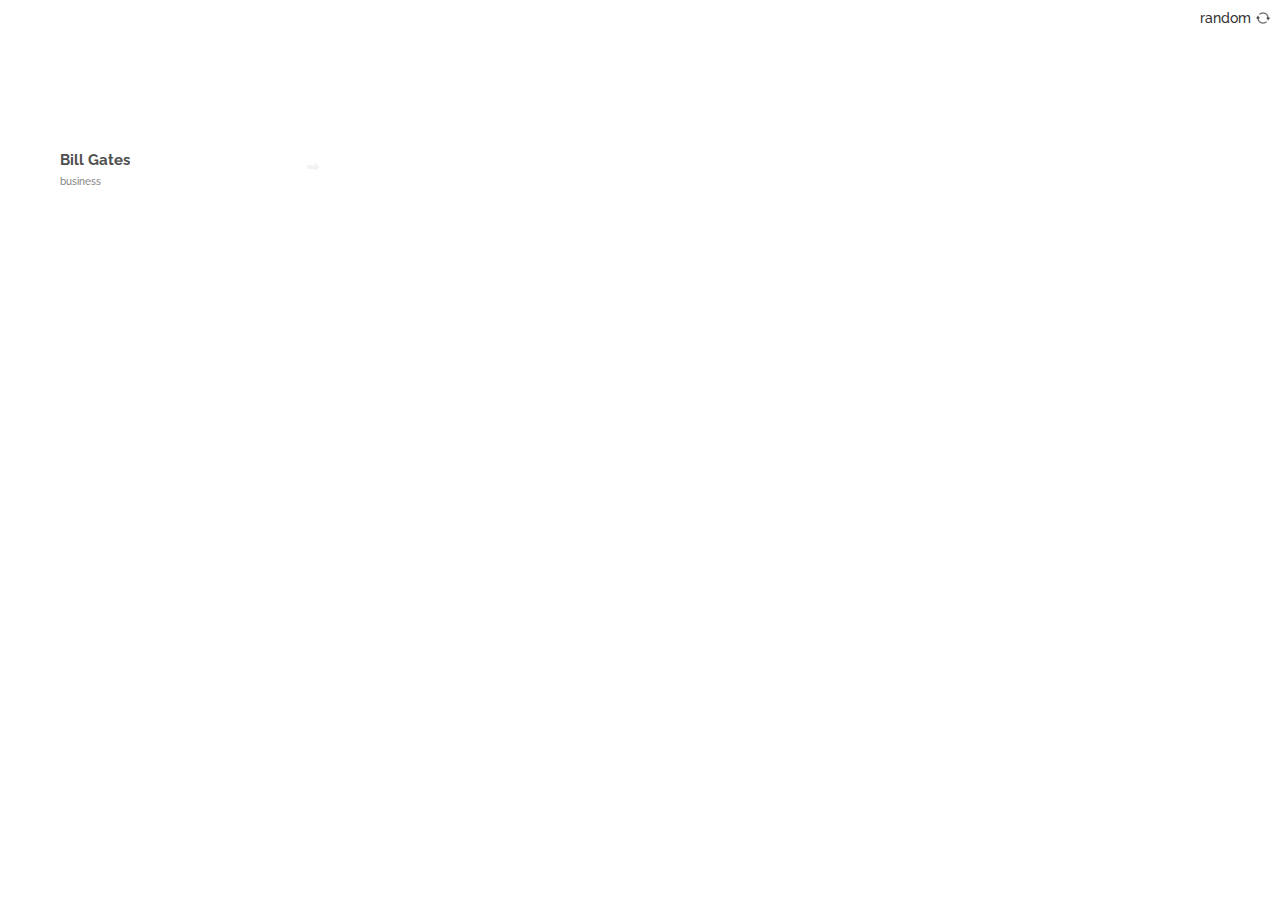
==== home.html @ 023f9390 "Responsive webpage(Mobile view)" ====
<!DOCTYPE html>
<html lang="en">

<head>
    <meta charset="utf-8" />
    <meta name="viewport" content="width=device-width, initial-scale=1,
  maximum-scale=5" />

    <link href="https://fonts.googleapis.com/css2?family=Poppins:wght@400;500&display=swap" rel="stylesheet" />
    <link rel="preconnect" href="https://fonts.googleapis.com">

    <link rel="preconnect" href="https://fonts.gstatic.com" crossorigin>

    <link
        href="https://fonts.googleapis.com/css2?family=Montserrat:wght@300;400;500;700&family=Mulish:wght@400;700&family=Raleway:wght@300;400;700&display=swap"
        rel="stylesheet">

    <link rel="stylesheet" href="./style.css">

    <title>Random Quote</title>

    <style>
        body {
            font-family: "Poppins", sans-serif;
        }
    </style>
</head>

<body>
    <div class="random">
        <button>random <img src="./icons8-refresh-30.png" alt=""></button>
    </div>
    <div class="container">
        <div class="main">
        </div>
        <div class="author">
           <div class="content">
            <h1>Bill Gates</h1>
            <p>business</p>
           </div>
           <a href="./index.html"></a>
            <div class="icon">
                <img src="./icons8-arrow-24.png" alt="">
            </div>
        </div>
    </div>
    <script src="./script.js"></script>
</body>

</html>
---- style.css ----
* {
  margin: 0%;
  box-sizing: border-box;
  padding: 0;
  font-family: "Raleway";
}
.random {
  display: flex;
  justify-content: flex-end;
  padding: 10px;
}
button {
  border: none;
  background-color: rgba(240, 255, 255, 0);
  display: flex;
  align-items: center;
  gap: 5px;
  font-weight: 500;
  font-size: 14px;
  color: #333333;
}
img {
  width: 14px;
  height: 14px;
}
.line {
  width: 8px;
  height: 150px;
  background: #f7df94;
}
.container {
  margin: auto;
}
.main {
  margin: auto;
  display: flex;
  margin-top: 50px;
  width: 300px;
  gap: 20px;
  padding: 20px;
  align-items: center;
}
.p {
  font-family: "Raleway";
  font-weight: bold;
  font-size: 30px;
  line-height: 120%;
  padding: 0px 10px;
}
.author {
  margin: auto;
  margin: 50px 0px 0px 40px;
  padding: 20px;
  width: 300px;
  display: flex;
  justify-content: space-between;
  align-items: center;
}
.author:hover{
    width: 255px;
    color: white;
    height: 95px;
    background: #333333;
}
a{
    color: #4F4F4F;
    text-decoration: none;
}

h1 {
  font-weight: 700;
  font-size: 15px;
  line-height: 28px;
  color: #4f4f4f;
}
.content > p {
  font-weight: 500;
  font-size: 10px;
  line-height: 16px;
  color: #828282;
}
@media (min-width: 768px) {
  .line {
    width: 10px;
    height: 150px;
    background: #f7df94;
  }
  .container {
    margin: auto;
  }
  .main {
    margin: auto;
    display: flex;
    width: 300px;
    gap: 10px;
    align-items: center;
  }
  .p {
    position: absolute;
    width: 300px;
    height: 301px;
    font-family: "Raleway";
    font-weight: 500;
    font-size: 26px;
    line-height: 120px;
  }
}
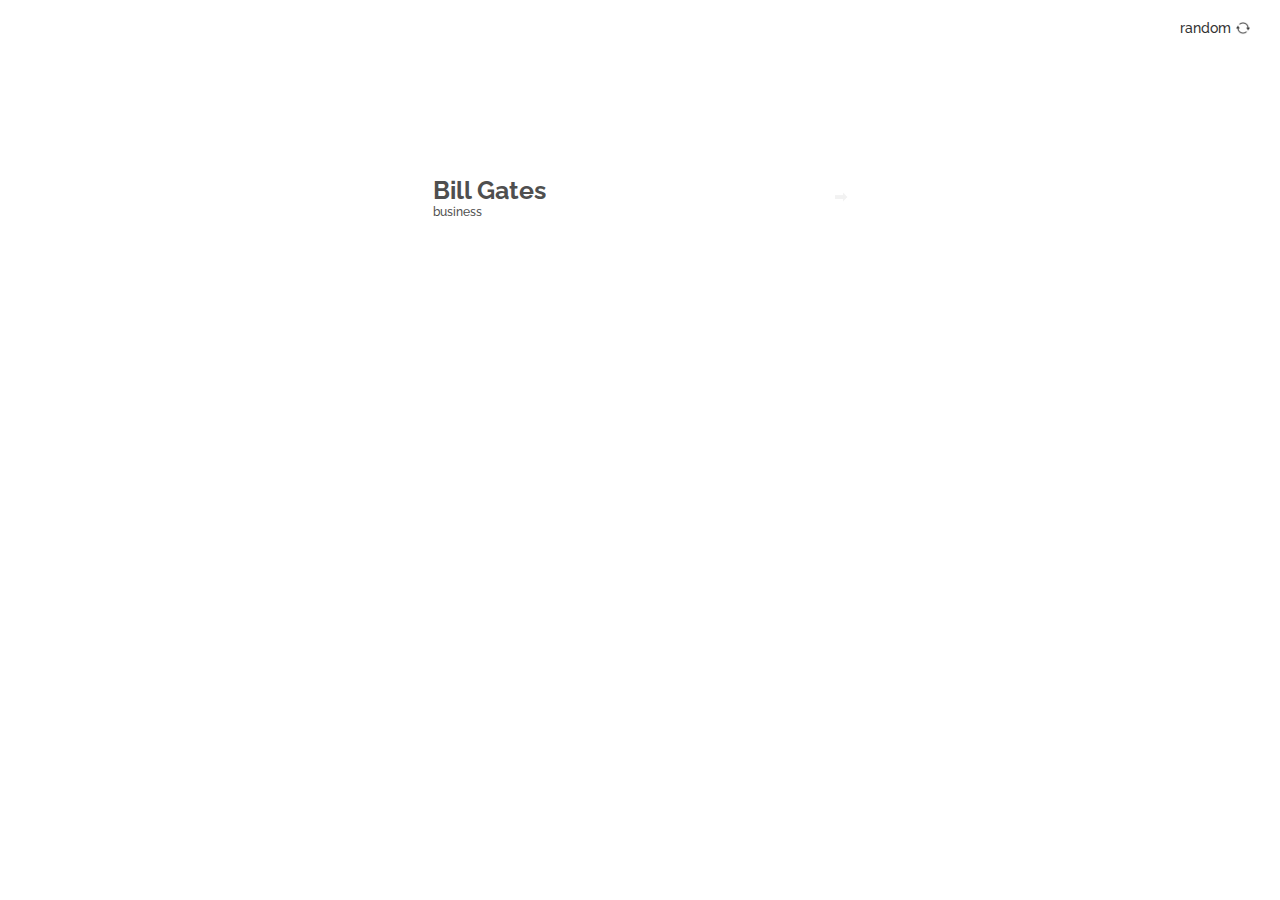
==== commit 697b4b2b: "Responsive webpage(laptop view)" ====
--- a/home.html
+++ b/home.html
@@ -35,10 +35,9 @@
         </div>
         <div class="author">
            <div class="content">
-            <h1>Bill Gates</h1>
-            <p>business</p>
+            <h1> <a href="./index.html" target="_blank">Bill Gates</a></h1>
+            <p><a href="./index.html" target="_blank">business</a></p>
            </div>
-           <a href="./index.html"></a>
             <div class="icon">
                 <img src="./icons8-arrow-24.png" alt="">
             </div>
--- a/style.css
+++ b/style.css
@@ -24,47 +24,58 @@
   height: 14px;
 }
 .line {
-  width: 8px;
+  width: 12px;
   height: 150px;
   background: #f7df94;
 }
+#main {
+  margin-top: 20px;
+}
+.main {
+  margin-top: 40px;
+  margin-bottom: 50px;
+}
 .container {
   margin: auto;
+  padding: 10px;
+  display: flex;
+  flex-direction: column;
+  justify-content: space-evenly;
 }
-.main {
+.subDiv {
   margin: auto;
   display: flex;
-  margin-top: 50px;
   width: 300px;
-  gap: 20px;
+  gap: 30px;
+  font-size: 20px;
   padding: 20px;
   align-items: center;
 }
 .p {
   font-family: "Raleway";
-  font-weight: bold;
-  font-size: 30px;
+  font-size: 18px;
   line-height: 120%;
   padding: 0px 10px;
 }
 .author {
-  margin: auto;
-  margin: 50px 0px 0px 40px;
+  margin: 50px 30px;
   padding: 20px;
-  width: 300px;
+  width: 255px;
   display: flex;
   justify-content: space-between;
   align-items: center;
+  margin: auto;
 }
-.author:hover{
-    width: 255px;
-    color: white;
-    height: 95px;
-    background: #333333;
+.author:hover {
+  width: 250px;
+  color: white;
+  height: 95px;
+  margin: auto;
+  background: #333333;
 }
-a{
-    color: #4F4F4F;
-    text-decoration: none;
+a {
+  color: #4f4f4f;
+  text-decoration: none;
 }
 
 h1 {
@@ -79,29 +90,80 @@
   line-height: 16px;
   color: #828282;
 }
+.bill {
+  text-align: center;
+}
 @media (min-width: 768px) {
+  #main {
+    margin-top: 20px;
+  }
+  .container {
+    margin: auto;
+    padding: 10px;
+    display: flex;
+    flex-direction: column;
+    justify-content: space-evenly;
+  }
   .line {
-    width: 10px;
+    width: 14px;
     height: 150px;
     background: #f7df94;
   }
-  .container {
-    margin: auto;
-  }
-  .main {
+  .subDiv {
     margin: auto;
     display: flex;
-    width: 300px;
-    gap: 10px;
+    width: 600px;
+    gap: 40px;
+    font-size: 25px;
+    padding: 30px 20px;
     align-items: center;
   }
   .p {
-    position: absolute;
-    width: 300px;
-    height: 301px;
-    font-family: "Raleway";
     font-weight: 500;
-    font-size: 26px;
-    line-height: 120px;
+    font-size: 25px;
+    line-height: 120%;
+    padding: 0px 10px;
+  }
+  .author {
+    padding: 20px;
+    width: 455px;
+    display: flex;
+    justify-content: space-between;
+    align-items: center;
+    margin: auto;
+  }
+  .author:hover {
+    width: 450px;
+    color: white;
+    height: 120px;
+    background: #333333;
+    margin: auto;
+  }
+  a {
+    color: #4f4f4f;
+    text-decoration: none;
+  }
+
+  h1 {
+    font-weight: 700;
+    font-size: 25px;
+    line-height: 28px;
+    color: #4f4f4f;
+  }
+  .content > p {
+    font-weight: 500;
+    font-size: 12px;
+    line-height: 16px;
+    color: #828282;
+  }
+  .bill {
+    text-align: center;
+    font-weight: 700;
+    font-size: 30px;
+    line-height: 42px;
+    color: #333333;
+  }
+  .random{
+    padding: 20px 30px;
   }
 }
